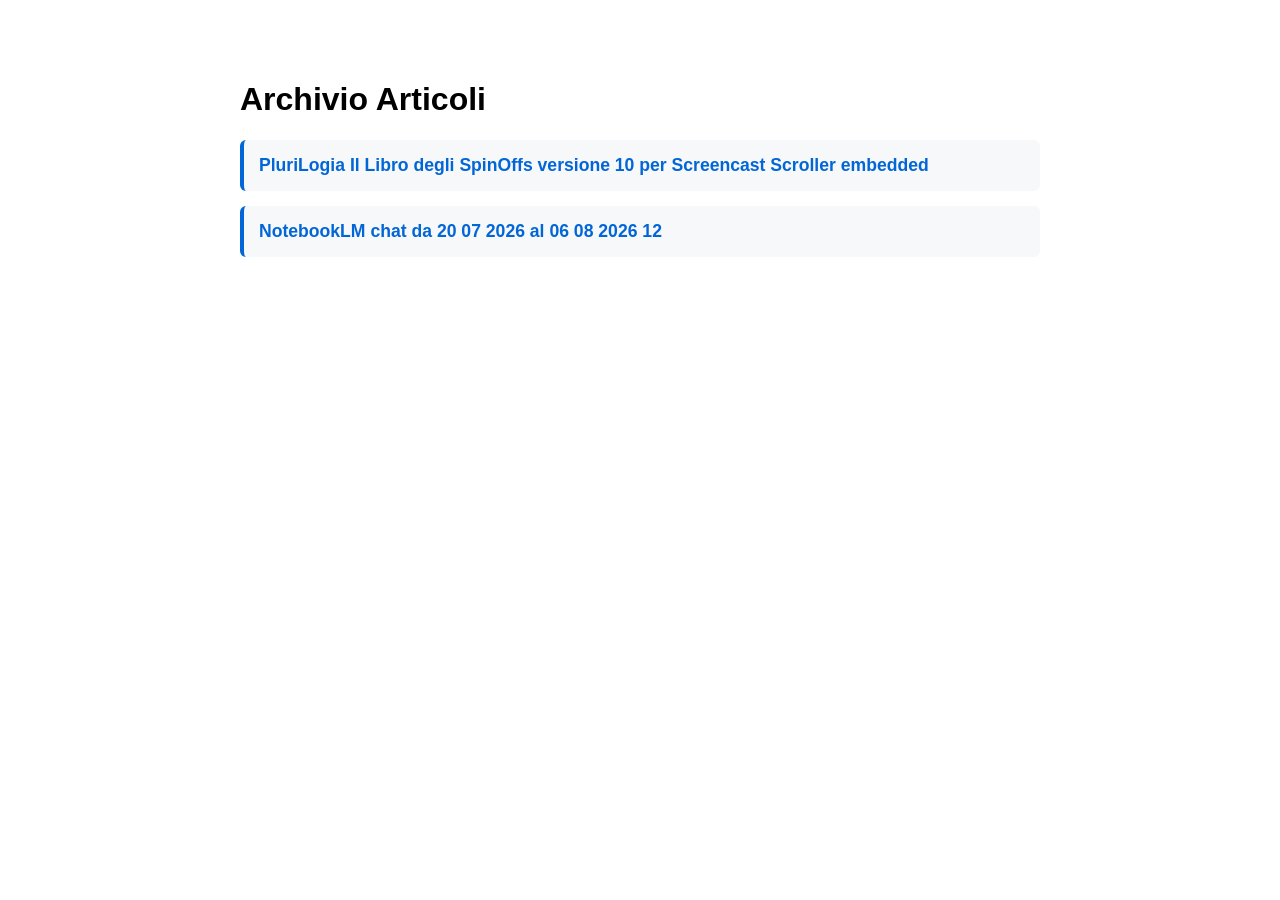
==== index.html @ 9e14962f "🤖 Rigenerazione manuale dell'indice" ====
<!DOCTYPE html><html><head><meta charset="UTF-8"><title>Archivio</title><style>body{font-family:sans-serif;max-width:800px;margin:40px auto;padding:20px;} ul{list-style:none;padding:0;} li{margin:15px 0;padding:15px;background:#f6f8fa;border-radius:6px;border-left:4px solid #0366d6;} a{text-decoration:none;color:#0366d6;font-weight:bold;font-size:1.1em;}</style></head><body><h1>Archivio Articoli</h1><ul><li><a href="PluriLogia_Il_Libro_degli_SpinOffs__versione_10_per_Screencast_Scroller_embedded.html">PluriLogia Il Libro degli SpinOffs  versione 10 per Screencast Scroller embedded</a></li><li><a href="NotebookLM_chat_da_20_07_2026_al_06_08_2026__12.html">NotebookLM chat da 20 07 2026 al 06 08 2026  12</a></li></ul></body></html>
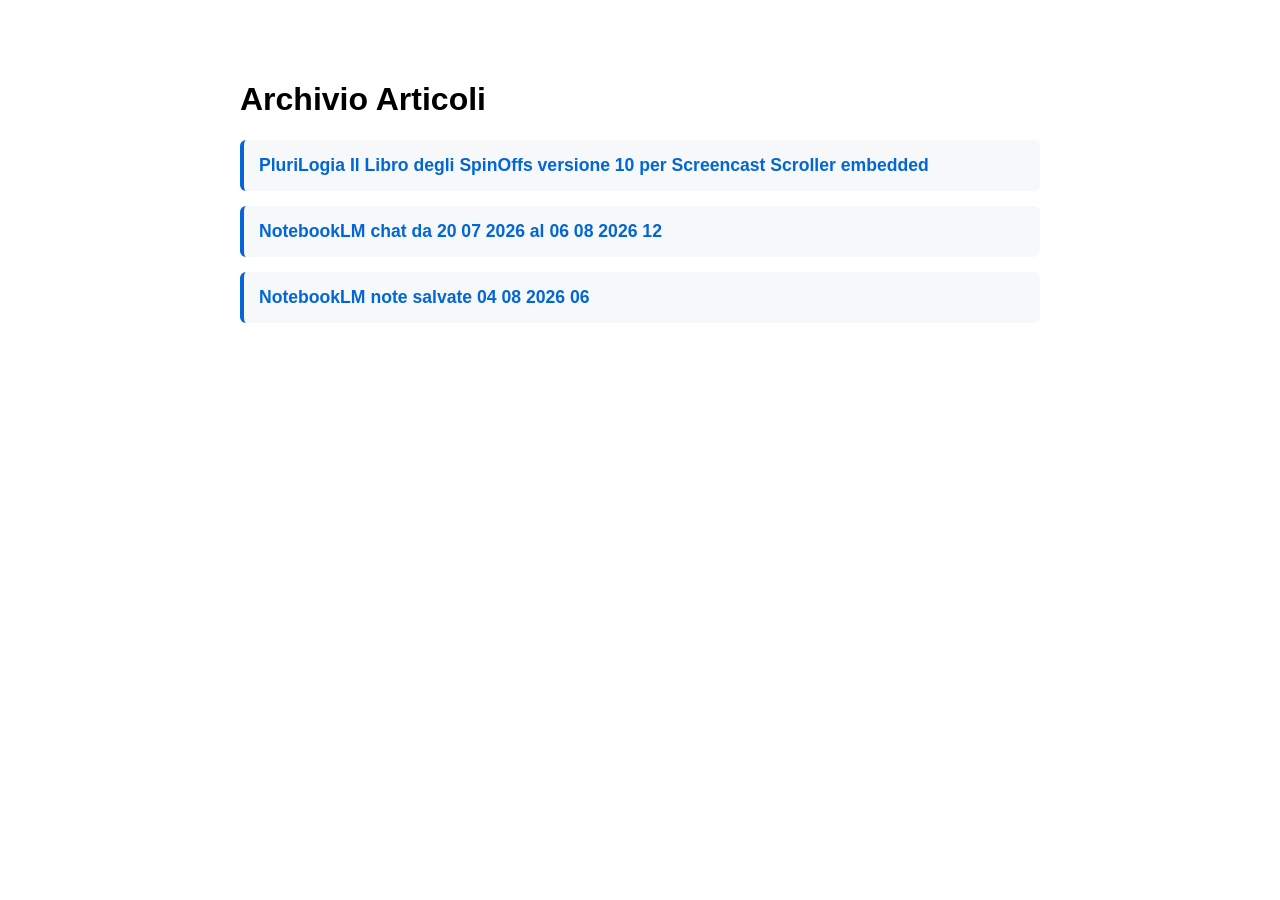
==== commit ca942ffa: "🤖 Auto-aggiornamento indice" ====
--- a/index.html
+++ b/index.html
@@ -1 +1 @@
-<!DOCTYPE html><html><head><meta charset="UTF-8"><title>Archivio</title><style>body{font-family:sans-serif;max-width:800px;margin:40px auto;padding:20px;} ul{list-style:none;padding:0;} li{margin:15px 0;padding:15px;background:#f6f8fa;border-radius:6px;border-left:4px solid #0366d6;} a{text-decoration:none;color:#0366d6;font-weight:bold;font-size:1.1em;}</style></head><body><h1>Archivio Articoli</h1><ul><li><a href="PluriLogia_Il_Libro_degli_SpinOffs__versione_10_per_Screencast_Scroller_embedded.html">PluriLogia Il Libro degli SpinOffs  versione 10 per Screencast Scroller embedded</a></li><li><a href="NotebookLM_chat_da_20_07_2026_al_06_08_2026__12.html">NotebookLM chat da 20 07 2026 al 06 08 2026  12</a></li></ul></body></html>+<!DOCTYPE html><html><head><meta charset="UTF-8"><title>Archivio</title><style>body{font-family:sans-serif;max-width:800px;margin:40px auto;padding:20px;} ul{list-style:none;padding:0;} li{margin:15px 0;padding:15px;background:#f6f8fa;border-radius:6px;border-left:4px solid #0366d6;} a{text-decoration:none;color:#0366d6;font-weight:bold;font-size:1.1em;}</style></head><body><h1>Archivio Articoli</h1><ul><li><a href="PluriLogia_Il_Libro_degli_SpinOffs__versione_10_per_Screencast_Scroller_embedded.html">PluriLogia Il Libro degli SpinOffs  versione 10 per Screencast Scroller embedded</a></li><li><a href="NotebookLM_chat_da_20_07_2026_al_06_08_2026__12.html">NotebookLM chat da 20 07 2026 al 06 08 2026  12</a></li><li><a href="NotebookLM__note_salvate__04_08_2026__06.html">NotebookLM  note salvate  04 08 2026  06</a></li></ul></body></html>
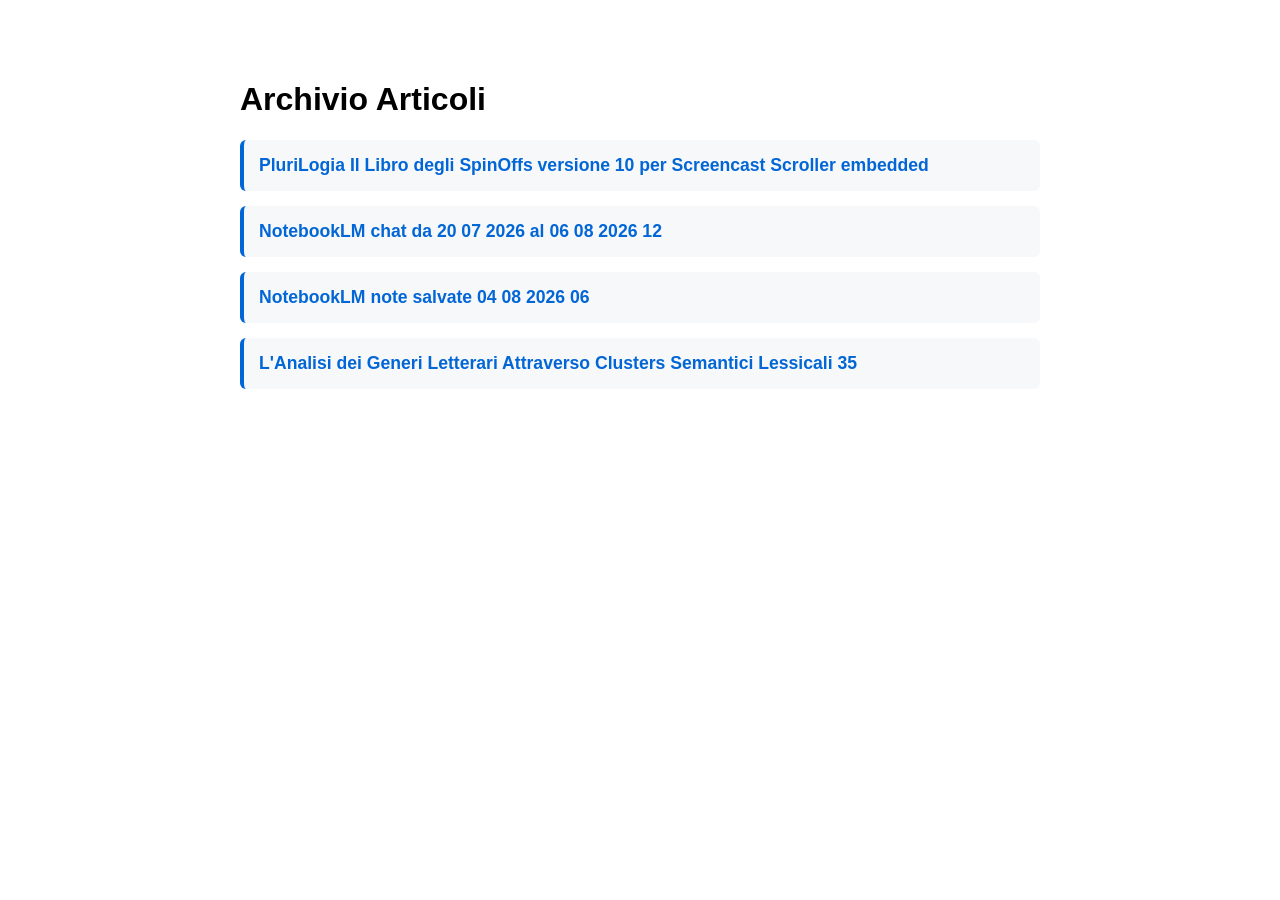
==== commit 52f523ea: "🤖 Auto-aggiornamento indice" ====
--- a/index.html
+++ b/index.html
@@ -1 +1 @@
-<!DOCTYPE html><html><head><meta charset="UTF-8"><title>Archivio</title><style>body{font-family:sans-serif;max-width:800px;margin:40px auto;padding:20px;} ul{list-style:none;padding:0;} li{margin:15px 0;padding:15px;background:#f6f8fa;border-radius:6px;border-left:4px solid #0366d6;} a{text-decoration:none;color:#0366d6;font-weight:bold;font-size:1.1em;}</style></head><body><h1>Archivio Articoli</h1><ul><li><a href="PluriLogia_Il_Libro_degli_SpinOffs__versione_10_per_Screencast_Scroller_embedded.html">PluriLogia Il Libro degli SpinOffs  versione 10 per Screencast Scroller embedded</a></li><li><a href="NotebookLM_chat_da_20_07_2026_al_06_08_2026__12.html">NotebookLM chat da 20 07 2026 al 06 08 2026  12</a></li><li><a href="NotebookLM__note_salvate__04_08_2026__06.html">NotebookLM  note salvate  04 08 2026  06</a></li></ul></body></html>+<!DOCTYPE html><html><head><meta charset="UTF-8"><title>Archivio</title><style>body{font-family:sans-serif;max-width:800px;margin:40px auto;padding:20px;} ul{list-style:none;padding:0;} li{margin:15px 0;padding:15px;background:#f6f8fa;border-radius:6px;border-left:4px solid #0366d6;} a{text-decoration:none;color:#0366d6;font-weight:bold;font-size:1.1em;}</style></head><body><h1>Archivio Articoli</h1><ul><li><a href="PluriLogia_Il_Libro_degli_SpinOffs__versione_10_per_Screencast_Scroller_embedded.html">PluriLogia Il Libro degli SpinOffs  versione 10 per Screencast Scroller embedded</a></li><li><a href="NotebookLM_chat_da_20_07_2026_al_06_08_2026__12.html">NotebookLM chat da 20 07 2026 al 06 08 2026  12</a></li><li><a href="NotebookLM__note_salvate__04_08_2026__06.html">NotebookLM  note salvate  04 08 2026  06</a></li><li><a href="L'Analisi_dei_Generi_Letterari_Attraverso_Clusters_Semantici_Lessicali__35.html">L'Analisi dei Generi Letterari Attraverso Clusters Semantici Lessicali  35</a></li></ul></body></html>
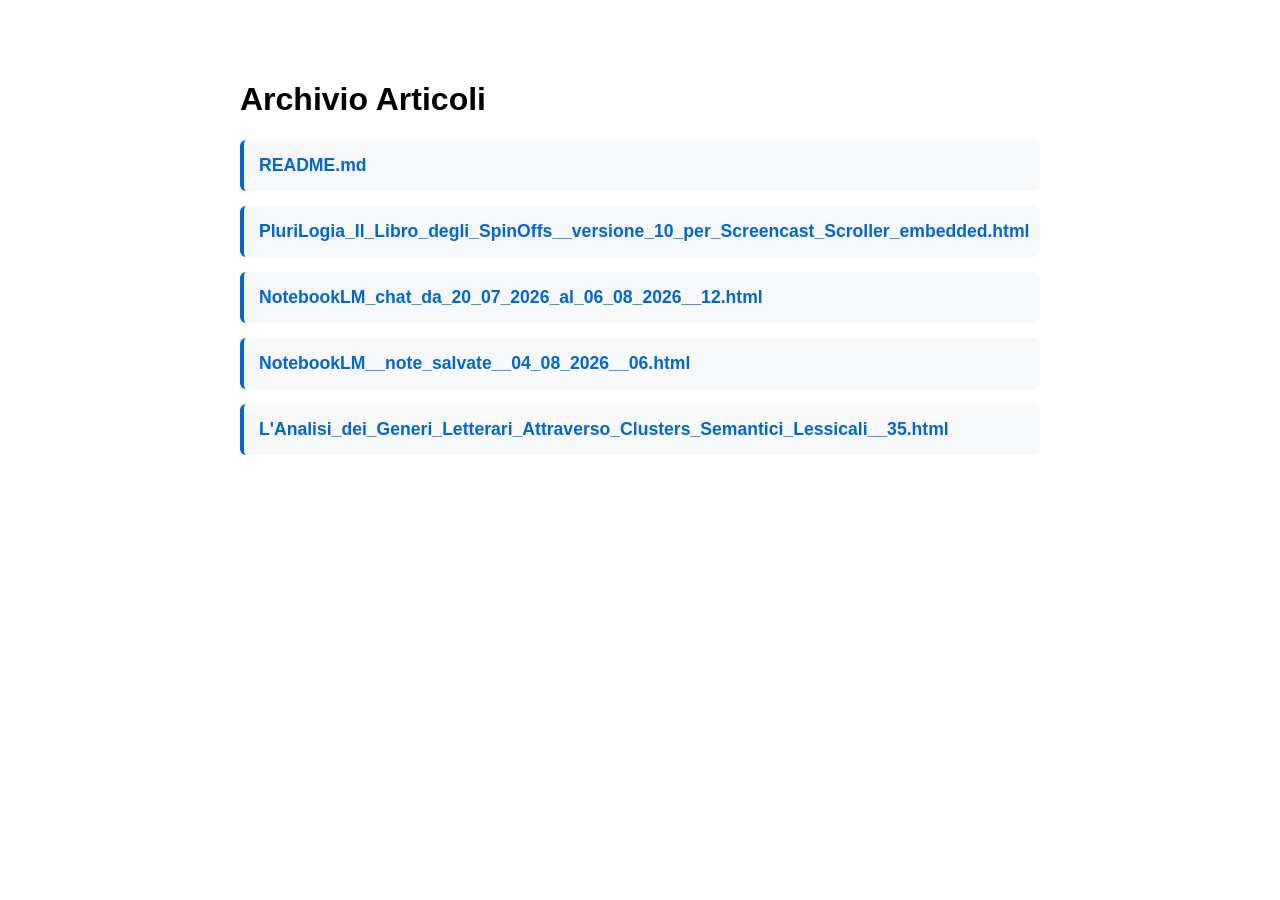
==== commit 0481034d: "🤖 Rigenerazione manuale dell'indice" ====
--- a/index.html
+++ b/index.html
@@ -1 +1 @@
-<!DOCTYPE html><html><head><meta charset="UTF-8"><title>Archivio</title><style>body{font-family:sans-serif;max-width:800px;margin:40px auto;padding:20px;} ul{list-style:none;padding:0;} li{margin:15px 0;padding:15px;background:#f6f8fa;border-radius:6px;border-left:4px solid #0366d6;} a{text-decoration:none;color:#0366d6;font-weight:bold;font-size:1.1em;}</style></head><body><h1>Archivio Articoli</h1><ul><li><a href="PluriLogia_Il_Libro_degli_SpinOffs__versione_10_per_Screencast_Scroller_embedded.html">PluriLogia Il Libro degli SpinOffs  versione 10 per Screencast Scroller embedded</a></li><li><a href="NotebookLM_chat_da_20_07_2026_al_06_08_2026__12.html">NotebookLM chat da 20 07 2026 al 06 08 2026  12</a></li><li><a href="NotebookLM__note_salvate__04_08_2026__06.html">NotebookLM  note salvate  04 08 2026  06</a></li><li><a href="L'Analisi_dei_Generi_Letterari_Attraverso_Clusters_Semantici_Lessicali__35.html">L'Analisi dei Generi Letterari Attraverso Clusters Semantici Lessicali  35</a></li></ul></body></html>+<!DOCTYPE html><html><head><meta charset="UTF-8"><title>Archivio</title><style>body{font-family:sans-serif;max-width:800px;margin:40px auto;padding:20px;} ul{list-style:none;padding:0;} li{margin:15px 0;padding:15px;background:#f6f8fa;border-radius:6px;border-left:4px solid #0366d6;} a{text-decoration:none;color:#0366d6;font-weight:bold;font-size:1.1em;}</style></head><body><h1>Archivio Articoli</h1><ul><li><a href="README.md">README.md</a></li><li><a href="PluriLogia_Il_Libro_degli_SpinOffs__versione_10_per_Screencast_Scroller_embedded.html">PluriLogia_Il_Libro_degli_SpinOffs__versione_10_per_Screencast_Scroller_embedded.html</a></li><li><a href="NotebookLM_chat_da_20_07_2026_al_06_08_2026__12.html">NotebookLM_chat_da_20_07_2026_al_06_08_2026__12.html</a></li><li><a href="NotebookLM__note_salvate__04_08_2026__06.html">NotebookLM__note_salvate__04_08_2026__06.html</a></li><li><a href="L'Analisi_dei_Generi_Letterari_Attraverso_Clusters_Semantici_Lessicali__35.html">L'Analisi_dei_Generi_Letterari_Attraverso_Clusters_Semantici_Lessicali__35.html</a></li></ul></body></html>
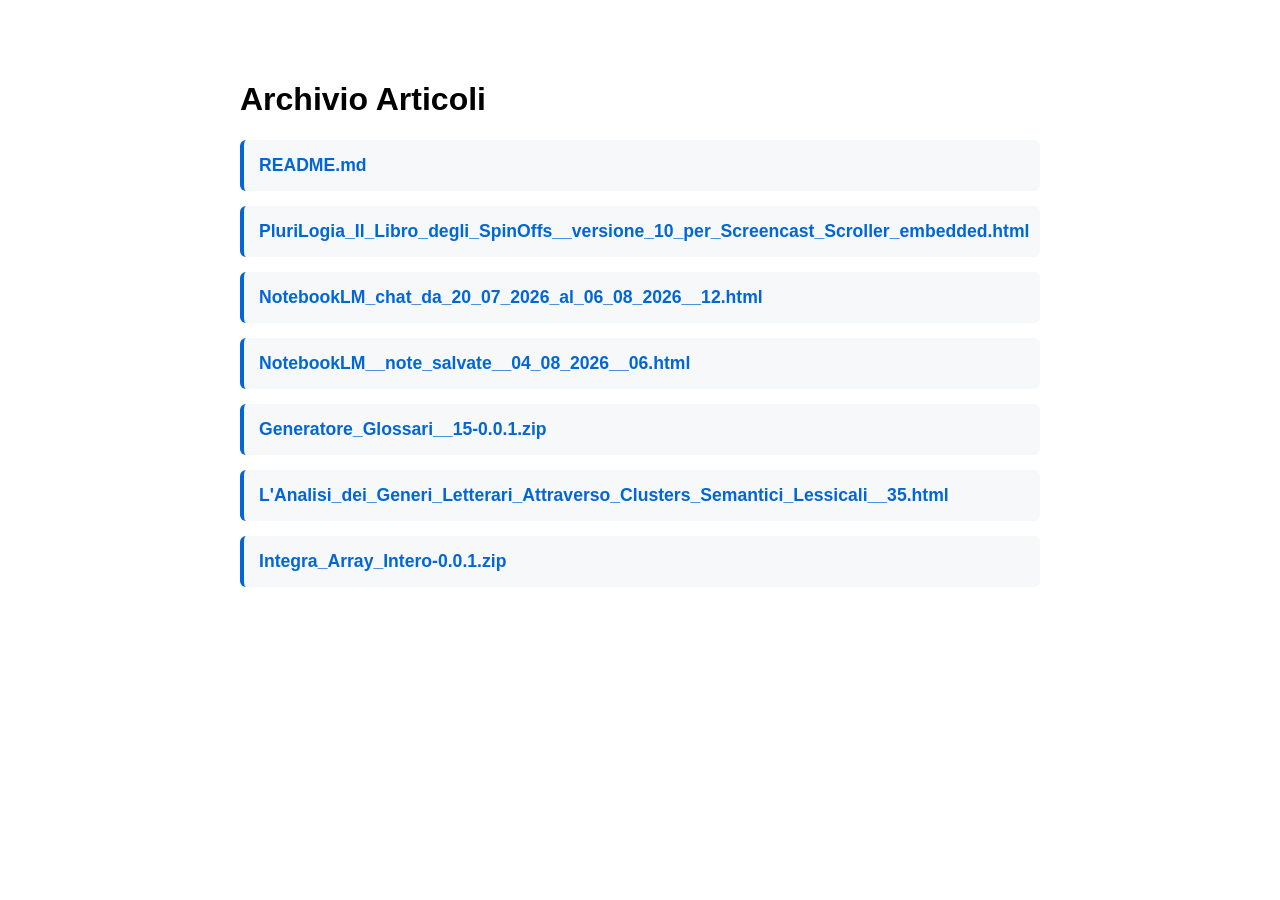
==== commit ed0b398a: "🤖 Rigenerazione manuale dell'indice" ====
--- a/index.html
+++ b/index.html
@@ -1 +1 @@
-<!DOCTYPE html><html><head><meta charset="UTF-8"><title>Archivio</title><style>body{font-family:sans-serif;max-width:800px;margin:40px auto;padding:20px;} ul{list-style:none;padding:0;} li{margin:15px 0;padding:15px;background:#f6f8fa;border-radius:6px;border-left:4px solid #0366d6;} a{text-decoration:none;color:#0366d6;font-weight:bold;font-size:1.1em;}</style></head><body><h1>Archivio Articoli</h1><ul><li><a href="README.md">README.md</a></li><li><a href="PluriLogia_Il_Libro_degli_SpinOffs__versione_10_per_Screencast_Scroller_embedded.html">PluriLogia_Il_Libro_degli_SpinOffs__versione_10_per_Screencast_Scroller_embedded.html</a></li><li><a href="NotebookLM_chat_da_20_07_2026_al_06_08_2026__12.html">NotebookLM_chat_da_20_07_2026_al_06_08_2026__12.html</a></li><li><a href="NotebookLM__note_salvate__04_08_2026__06.html">NotebookLM__note_salvate__04_08_2026__06.html</a></li><li><a href="L'Analisi_dei_Generi_Letterari_Attraverso_Clusters_Semantici_Lessicali__35.html">L'Analisi_dei_Generi_Letterari_Attraverso_Clusters_Semantici_Lessicali__35.html</a></li></ul></body></html>+<!DOCTYPE html><html><head><meta charset="UTF-8"><title>Archivio</title><style>body{font-family:sans-serif;max-width:800px;margin:40px auto;padding:20px;} ul{list-style:none;padding:0;} li{margin:15px 0;padding:15px;background:#f6f8fa;border-radius:6px;border-left:4px solid #0366d6;} a{text-decoration:none;color:#0366d6;font-weight:bold;font-size:1.1em;}</style></head><body><h1>Archivio Articoli</h1><ul><li><a href="README.md">README.md</a></li><li><a href="PluriLogia_Il_Libro_degli_SpinOffs__versione_10_per_Screencast_Scroller_embedded.html">PluriLogia_Il_Libro_degli_SpinOffs__versione_10_per_Screencast_Scroller_embedded.html</a></li><li><a href="NotebookLM_chat_da_20_07_2026_al_06_08_2026__12.html">NotebookLM_chat_da_20_07_2026_al_06_08_2026__12.html</a></li><li><a href="NotebookLM__note_salvate__04_08_2026__06.html">NotebookLM__note_salvate__04_08_2026__06.html</a></li><li><a href="Generatore_Glossari__15-0.0.1.zip">Generatore_Glossari__15-0.0.1.zip</a></li><li><a href="L'Analisi_dei_Generi_Letterari_Attraverso_Clusters_Semantici_Lessicali__35.html">L'Analisi_dei_Generi_Letterari_Attraverso_Clusters_Semantici_Lessicali__35.html</a></li><li><a href="Integra_Array_Intero-0.0.1.zip">Integra_Array_Intero-0.0.1.zip</a></li></ul></body></html>
